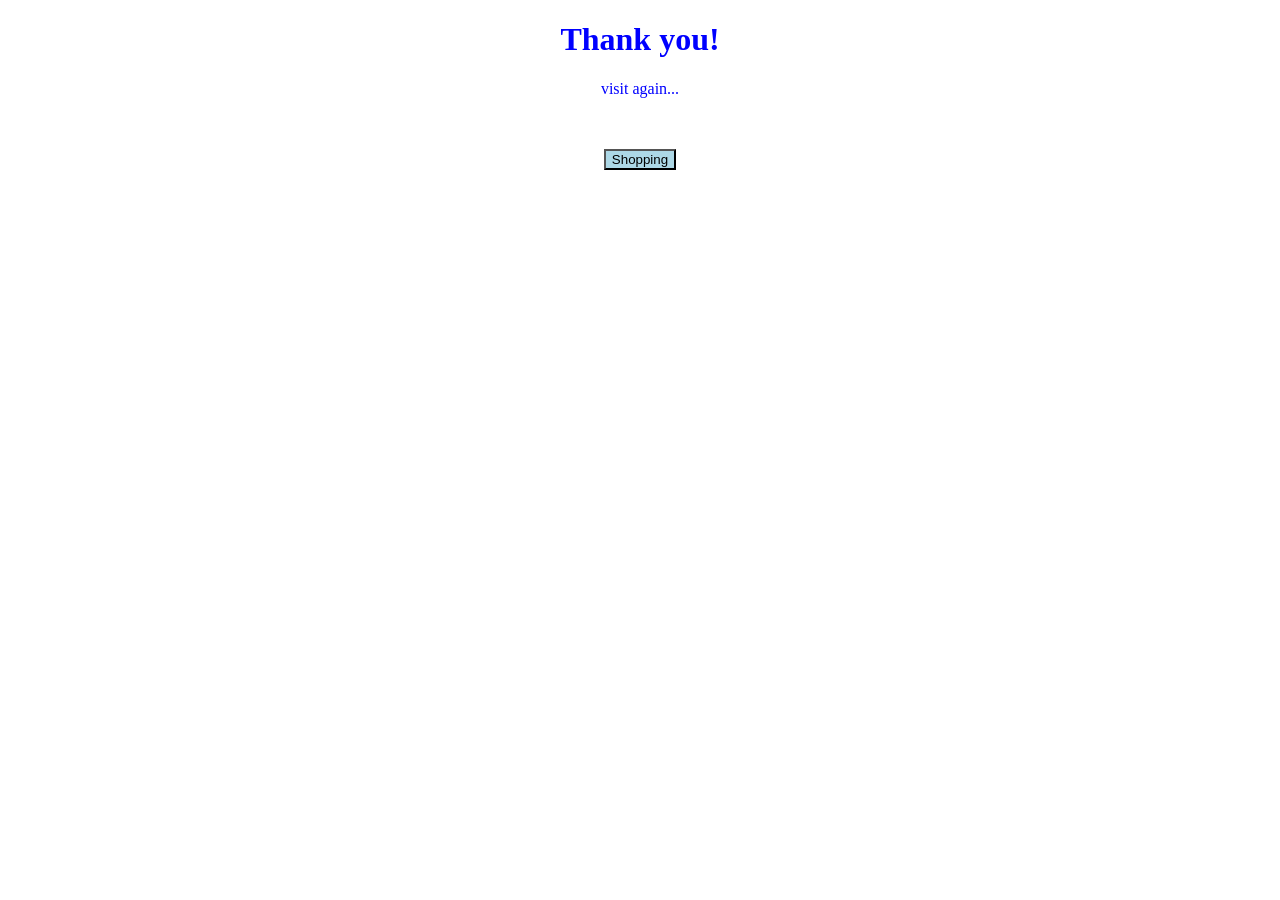
==== thank.html @ 350d0152 "first" ====
<!DOCTYPE html>
<html>
<head>
	<title>Thank You</title>
</head>
<body>
     <div style="text-align:center;">
    <h1 style="color: blue;">Thank you!</h1>
    <p style="color: blue;">visit again...</p>
    <a href="sell.html">
    <button style="margin-top: 35px; background-color: lightblue;">Shopping</button>
    </a>
    </div>
</body>
</html>
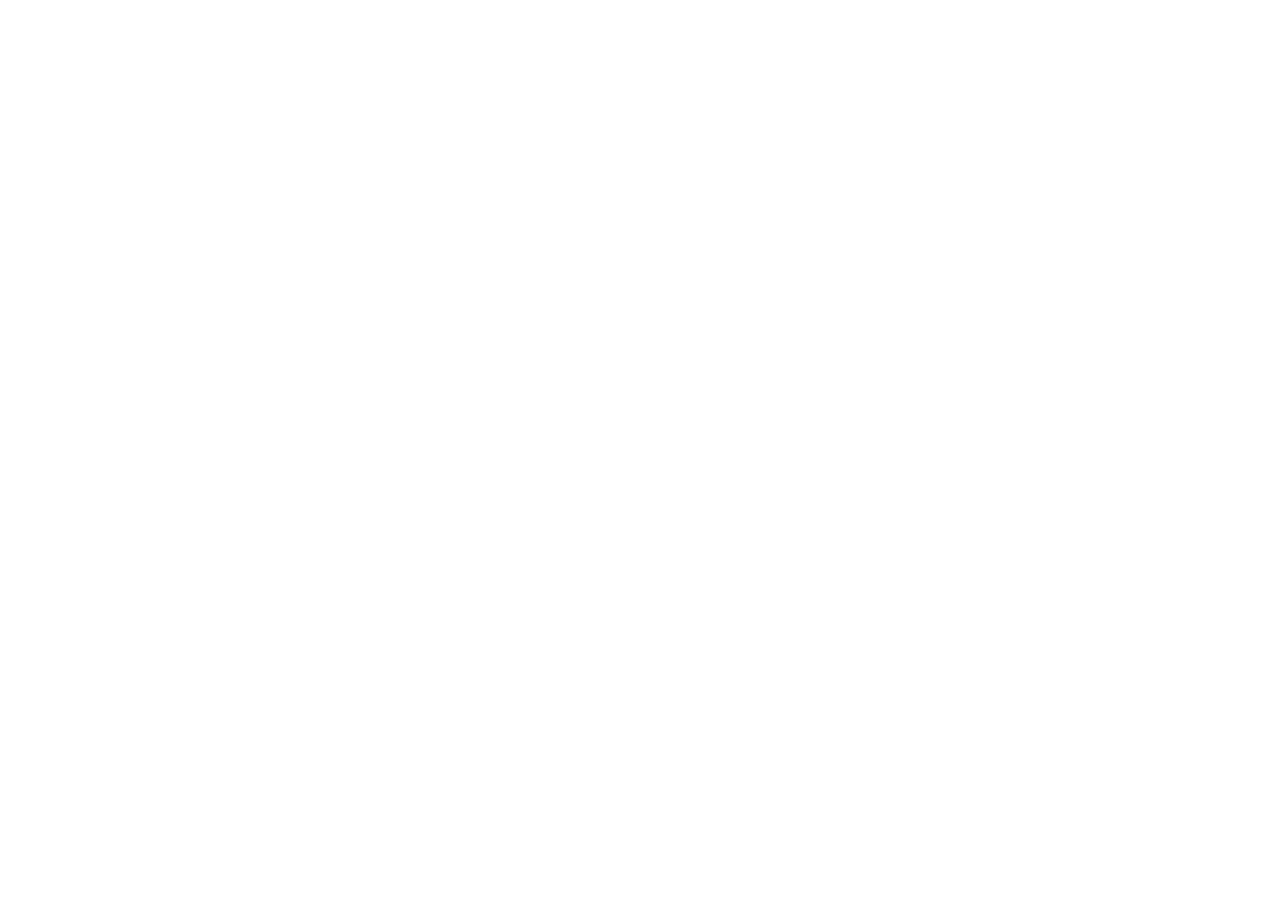
==== commit 6b24beeb: "Update thank.html" ====
--- a/thank.html
+++ b/thank.html
@@ -3,14 +3,33 @@
 <html>
 <head>
 	<title>Thank You</title>
+	<style type="text/css">
+	button{
+		width: 112px;
+       height: 40px;
+       font-size: 23px;
+       margin-top: 35px; 
+       background-color: lightblue;
+	}
+    body{
+    	margin-top: 200px;
+    	text-align:center;
+    }
+	div h1{
+		color: blue;
+		font-size: 25px;
+	}
+	div p{
+		color: blue;
+	}
 </head>
 <body>
-     <div style="text-align:center;">
-    <h1 style="color: blue;">Thank you!</h1>
-    <p style="color: blue;">visit again...</p>
+     <div>
+    <h1>Thank you!</h1>
+    <p>visit again...</p>
     <a href="sell.html">
-    <button style="margin-top: 35px; background-color: lightblue;">Shopping</button>
+    <button>Shopping</button>
     </a>
     </div>
 </body>
-</html>+</html>
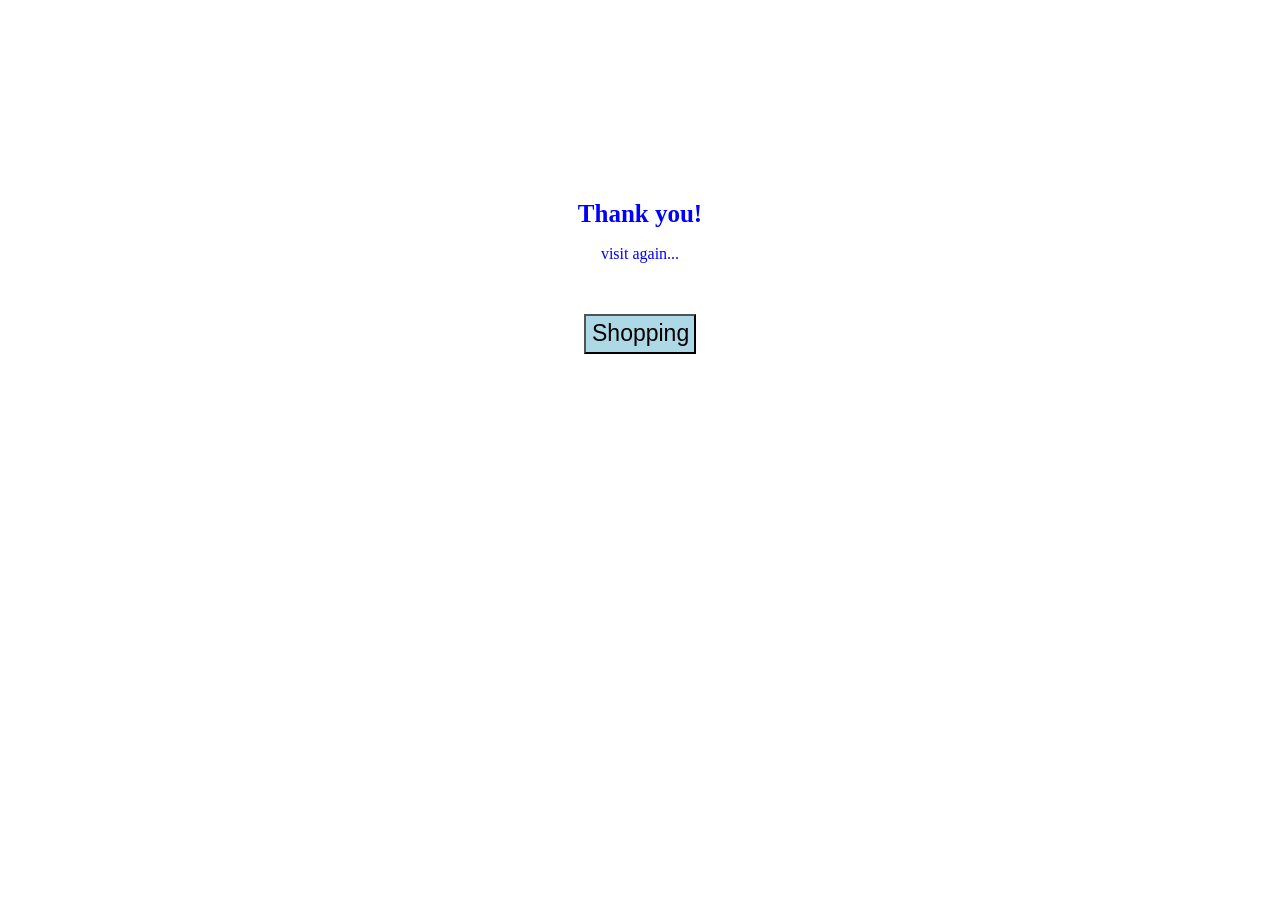
==== commit cd2d7c37: "Update thank.html" ====
--- a/thank.html
+++ b/thank.html
@@ -11,10 +11,10 @@
        margin-top: 35px; 
        background-color: lightblue;
 	}
-    body{
-    	margin-top: 200px;
+       body{
+     	margin-top: 200px;
     	text-align:center;
-    }
+        }
 	div h1{
 		color: blue;
 		font-size: 25px;
@@ -22,6 +22,7 @@
 	div p{
 		color: blue;
 	}
+  </style>		
 </head>
 <body>
      <div>
@@ -33,3 +34,4 @@
     </div>
 </body>
 </html>
+	
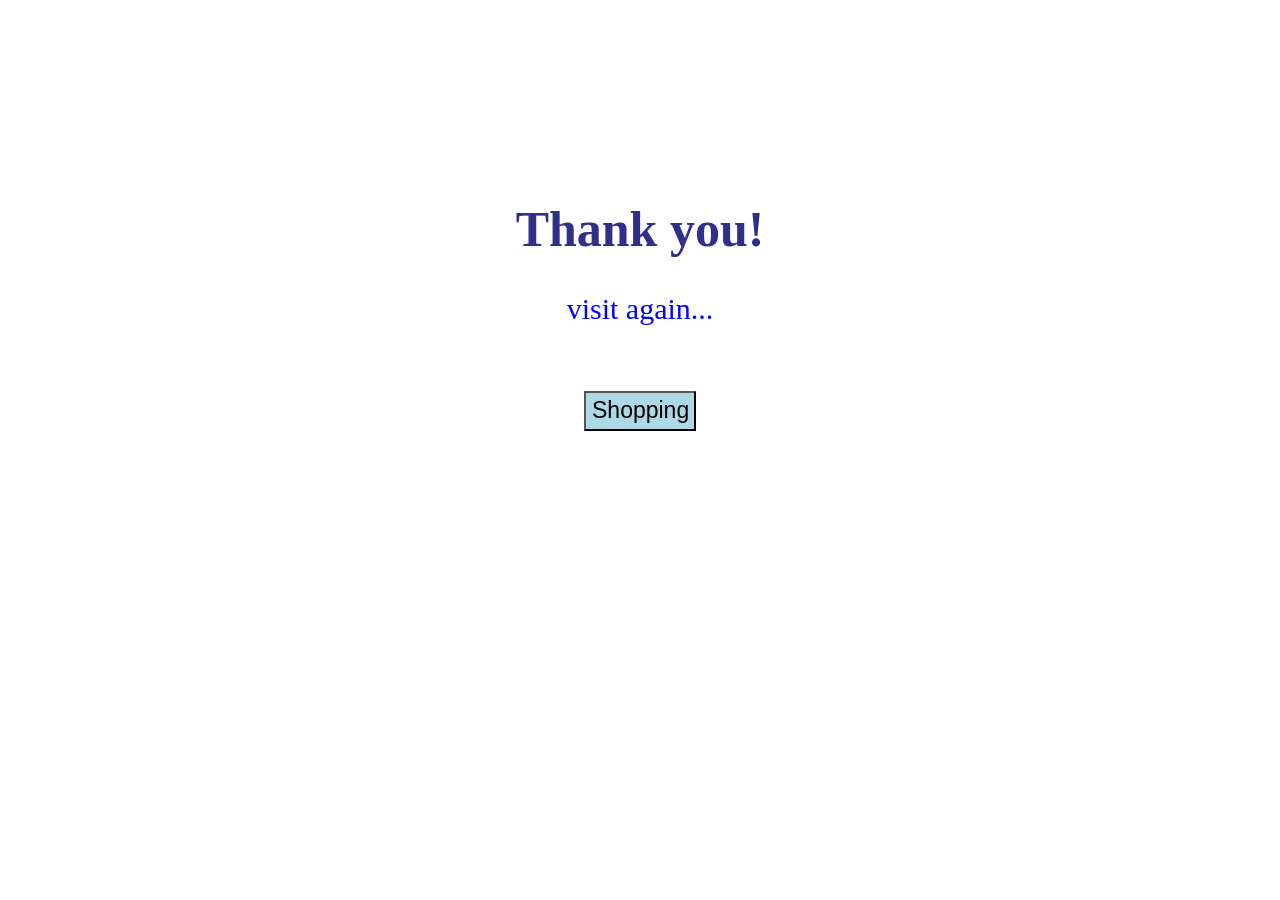
==== commit 12281d09: "Update thank.html" ====
--- a/thank.html
+++ b/thank.html
@@ -16,11 +16,12 @@
     	text-align:center;
         }
 	div h1{
-		color: blue;
-		font-size: 25px;
+		color: #30308a;
+                font-size: 50px;
 	}
 	div p{
 		color: blue;
+		 font-size: 30px;
 	}
   </style>		
 </head>
